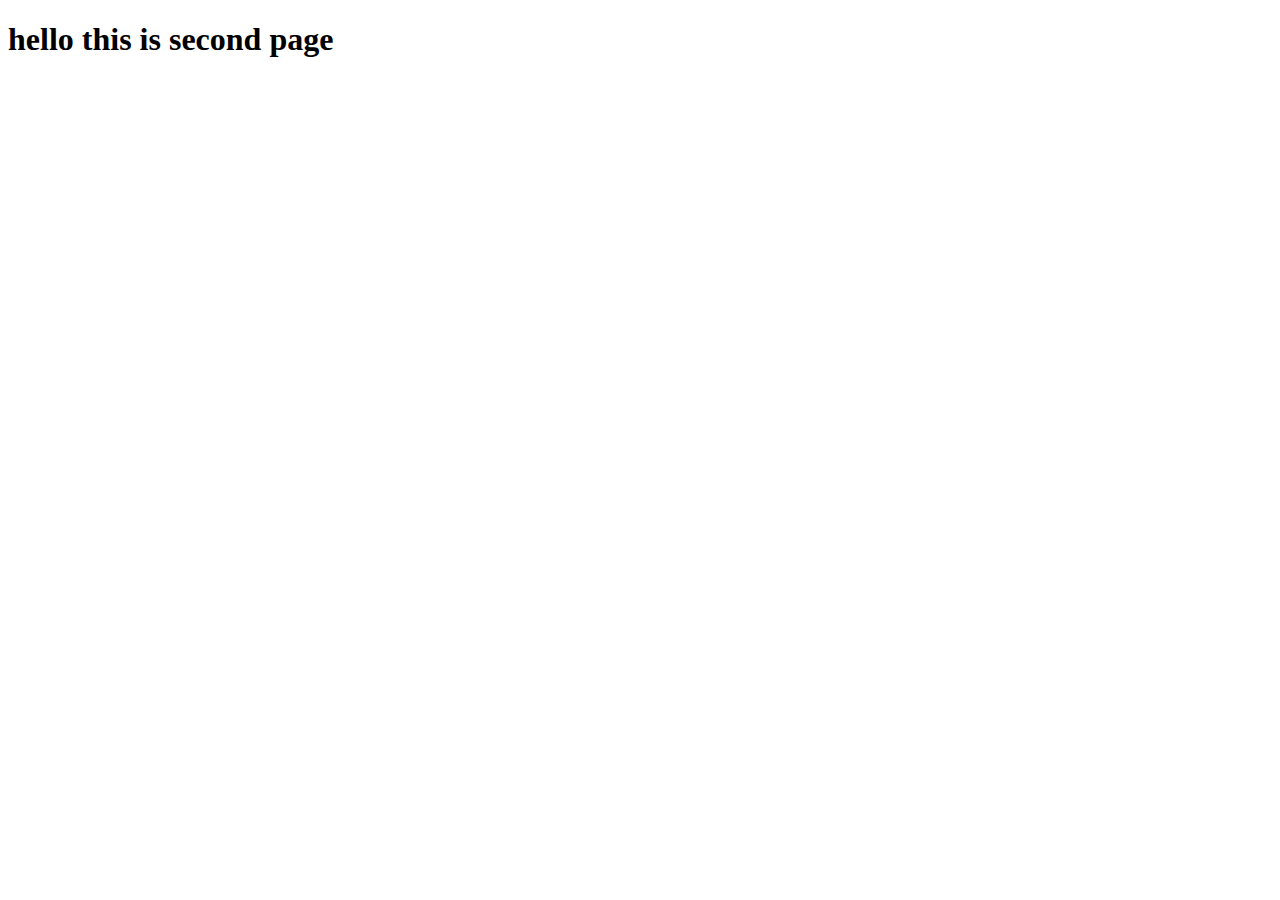
==== inddex1.html @ 1da82882 "changed something" ====
<!DOCTYPE html>
<html lang="en">
<head>
    <meta charset="UTF-8">
    <meta http-equiv="X-UA-Compatible" content="IE=edge">
    <meta name="viewport" content="width=device-width, initial-scale=1.0">
    <title>page2</title>
</head>
<body>
    <h1>hello this is second page</h1>
</body>
</html>
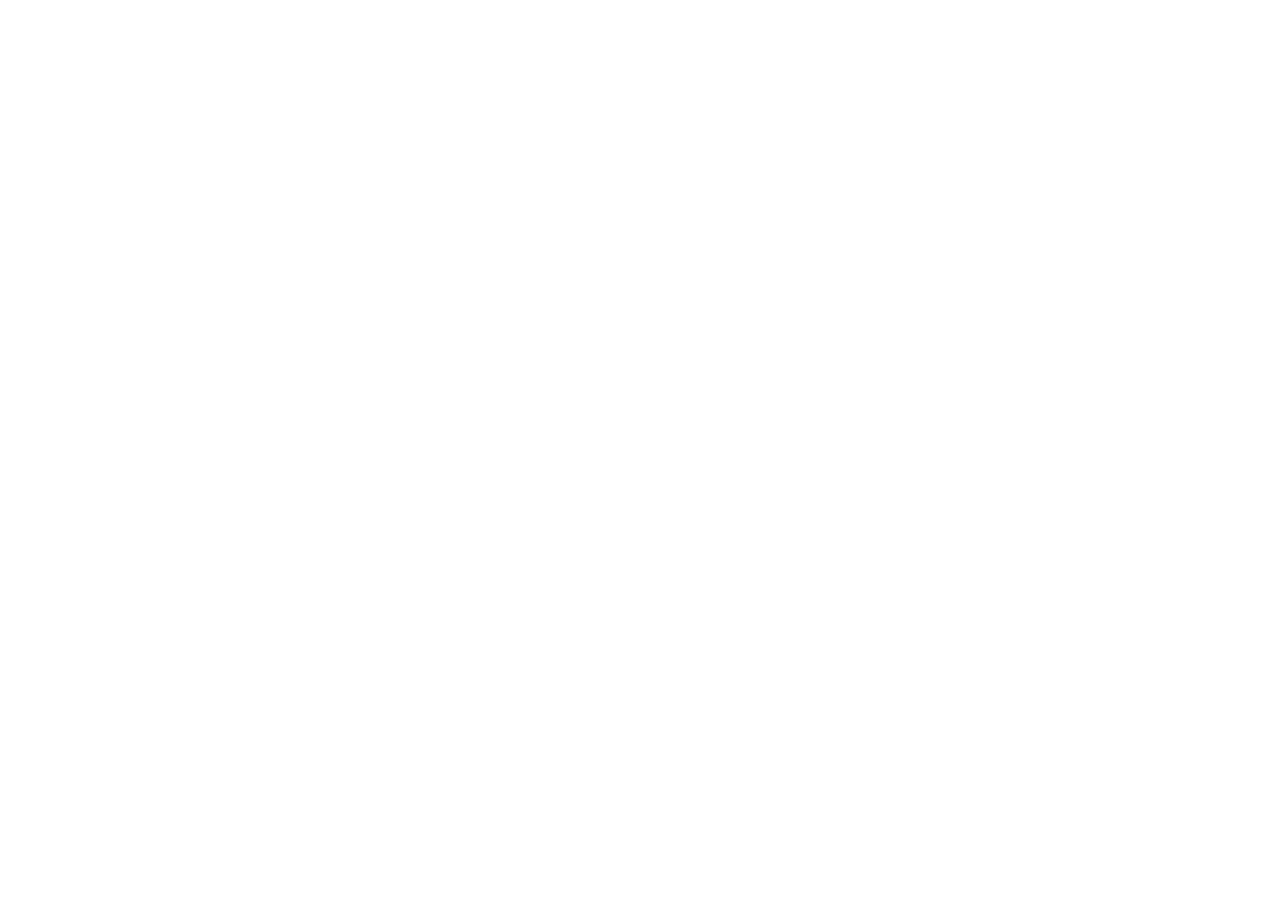
==== commit 5d4d118a: "page completed" ====
--- a/inddex1.html
+++ b/inddex1.html
@@ -4,9 +4,15 @@
     <meta charset="UTF-8">
     <meta http-equiv="X-UA-Compatible" content="IE=edge">
     <meta name="viewport" content="width=device-width, initial-scale=1.0">
+    <style>
+        .size{
+            padding-left: 30%;
+            padding-top: 10%;
+        }
+    </style>
     <title>page2</title>
 </head>
 <body>
-    <h1>hello this is second page</h1>
+    <img class="size" src="https://media.makeameme.org/created/i-challenge-you-137342dc12.jpg" alt="">
 </body>
 </html>